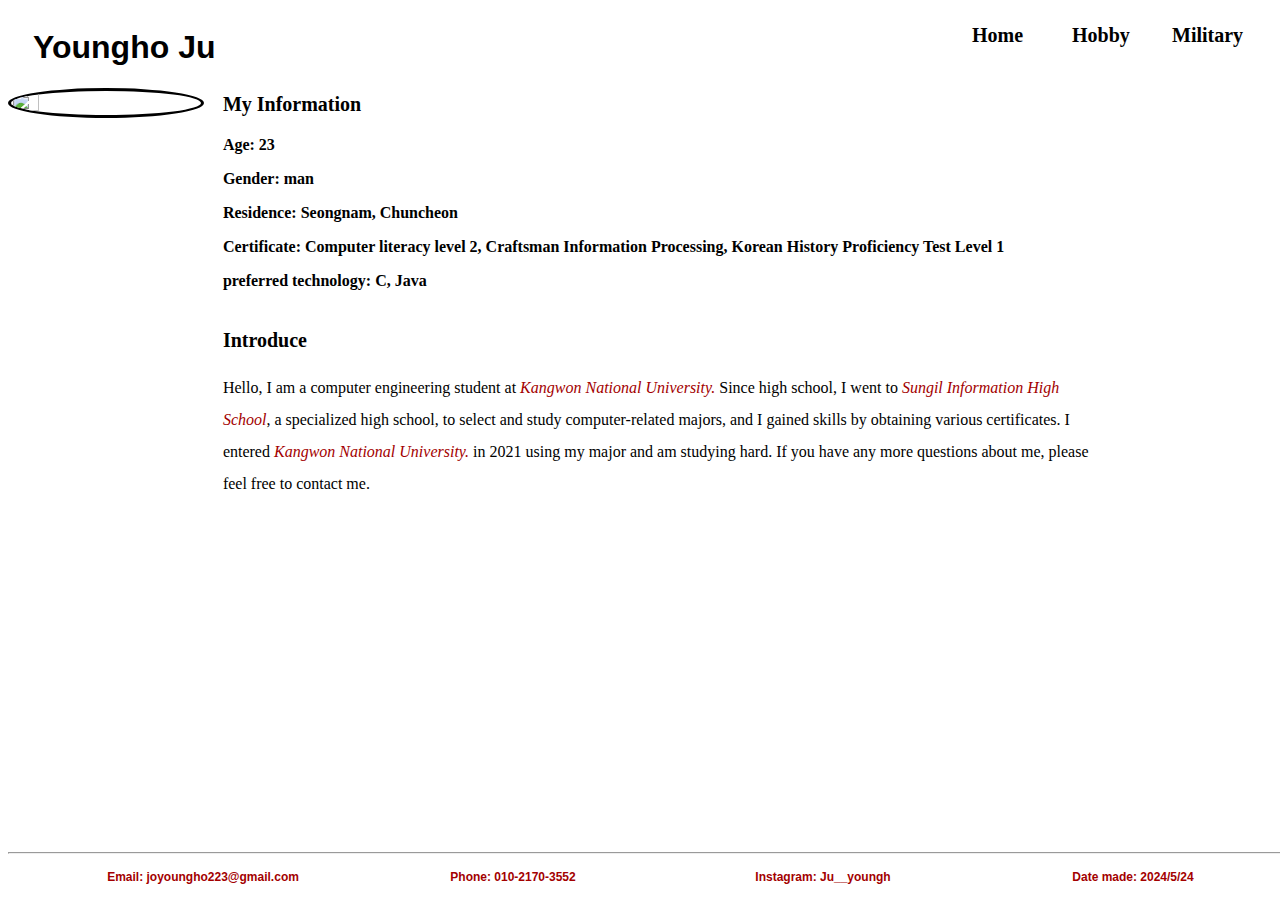
==== index.html @ e76a2777 "Update and rename Youngho.html to index.html" ====
<!DOCTYPE html>
<html lang="en">
<head>
    <meta charset="UTF-8">
    <meta name="viewport" content="user-scalable=no, initial-scale=1, maximum-scale=1">
    <title>Youngho</title>
    <script src="https://code.jquery.com/jquery-3.7.1.js" integrity="sha256-eKhayi8LEQwp4NKxN+CfCh+3qOVUtJn3QNZ0TciWLP4=" crossorigin="anonymous"></script>
    <script src="HoJs.js"></script>
    <link rel="stylesheet" href="HoStyle.css">
    
</head>
<body>
    <div id="Home" class="Block">
        <header>
            <h1 id="title"><a href="Youngho.html">Youngho Ju</a></h1>
            <nav>
                <ul class="nav">
                    <li class="nav-item" id="home"><a href="#Home">Home</a></li>
                    <li class="nav-item" id="hobby"><a href="#Hobby">Hobby</a></li>
                    <li class="nav-item" id="mili"><a href="#Military">Military</a></li>
                </ul>
            </nav>
        </header>
        <section>
            <div id="profil">
                <img src="profil.jpg" alt="" id="Homeimg">
                <p class="intro" id="introm"><b>My Information</b></p>
                <p class="intro"><b>Age: 23</b></p>
                <p class="intro"><b>Gender: man</b></p>
                <p class="intro"><b>Residence: Seongnam, Chuncheon</b></p>
                <p class="intro"><b>Certificate: Computer literacy level 2, Craftsman Information Processing, 
                 Korean History Proficiency Test Level 1</b></p>
                <p class="intro"><b>preferred technology: C, Java</b></p>
        </div>
        <br>
        <p class="intro" id="introm"><b>Introduce</b></p>
        <p class="intro" id="introtext">Hello, I am a computer engineering student at 
            <em><a href="https://wwwk.kangwon.ac.kr/www/index.do">Kangwon National University. </a></em>
            Since high school, I went to <em><a href="https://sungili-h.goesn.kr/sungili-h/main.do">Sungil Information High School</a></em>, 
            a specialized high school, to select and study 
            computer-related majors, and I gained skills 
            by obtaining various certificates. I entered 
            <em><a href="https://wwwk.kangwon.ac.kr/www/index.do">Kangwon National University. </a></em> 
            in 2021 using my major and am studying hard. 
            If you have any more questions about me, 
            please feel free to contact me.</p>
        </section>
        <footer class="Homefooter">
            <hr>
            <ul>
                <li id="email" class="footer-item">Email: <a href="mailto:joyoungho223@gmail.com">joyoungho223@gmail.com</a></li>
                <li id="phone-number"class="footer-item">Phone: 010-2170-3552</li>
                <li class="footer-item">Instagram: <a href="https://www.instagram.com/ju__youngh/">Ju__youngh</a></li>
                <li class="footer-item">Date made: 2024/5/24</li>
            </ul>
        </footer>
    </div>

    <div id="Hobby" class="None">
        <header>
            <h1 id="title"><a href="Youngho.html">Youngho Ju</a></h1>
            <nav>
                <ul class="nav">
                    <li class="nav-item" id="home"><a href="#Home">Home</a></li>
                    <li class="nav-item" id="hobby"><a href="#Hobby">Hobby</a></li>
                    <li class="nav-item" id="mili"><a href="#Military">Military</a></li>
                </ul>
            </nav>
        </header>
        <section id="Hobby_main">
            <h2>My Hobby</h2>
            <p>Introducing my favorite hobbies.</p>
            <hr>
            <div id="Hobby1">
                <h3>1. Guitar</h3>
                <p id="Hobytext">I like playing the guitar and covering various songs. 
                I also play the electric guitar and participate in the 
                'RMPC' band club, the school's central club.</p>
                <img src="Guitar1.jpg" alt="guitar" id="Guitar1">
                <video controls="controls" width="20%" height="15%" id="Hobbyvideo">
                <source src="Guitar2.mp4" type="video/mp4">
                </video>
            </div>
            <div id="Hobby2">
                <h3>2. Travel</h3>
                <p id="Hobytext">I like to go around many places, explore new places, 
                    and come into contact with different cultures. 
                    Traveling is more than just about visiting new places, 
                    it is an opportunity to broaden your horizons and 
                    learn different perspectives. 
                    Also, traveling can relieve stress 
                    and take new inspiration from daily life.</p>
                    <img src="Travel1.webp" alt="Travel" id="Travel1">
                    <img src="Travel2.jpg" alt="Travel" id="Travel2">
                </div>
            <div id="Hobby3">
                <h3>3. Game</h3>
                <p id="Hobytext">I enjoy various genres of games to relieve my stress. 
                    Especially, I like RPG and AOS. I often play games with 
                    my friends, and it's nice to have many opportunities to 
                    increase cooperation and learn teamwork through games. 
                    My favorite games are <em><a href="https://www.leagueoflegends.com/ko-kr/">League of Legends</a></em>, 
                    an Aos game, and <em><a href="https://lostark.game.onstove.com/Main">Lost Ark</a></em>, an RPG game.</p>
                <img src="LostArk.jpg" alt="Game" id="Game1">
                <img src="League.png" alt="Game" id="Game2">
            </div>
        </section>
        <footer class="Hobbyfooter">
            <hr>
            <ul>
                <li id="email" class="footer-item"><a href="mailto:joyoungho223@gmail.com">Email: joyoungho223@gmail.com</a></li>
                <li id="phone-number"class="footer-item">Phone: 010-2170-3552</li>
                <li class="footer-item"><a href="https://www.instagram.com/ju__youngh/">Instagram: Ju__youngh</a></li>
                <li class="footer-item">Date made: 2024/5/24</li>
            </ul>
        </footer>
    </div>
    <div id="Military" class="None">
        <header>
            <h1 id="title"><a href="Youngho.html">Youngho Ju</a></h1>
            <nav>
                <ul class="nav">
                    <li class="nav-item" id="home"><a href="#Home">Home</a></li>
                    <li class="nav-item" id="hobby"><a href="#Hobby">Hobby</a></li>
                    <li class="nav-item" id="mili"><a href="#">Military</a></li>
                </ul>
            </nav>
        </header>
        <section>
            <div id="Mili">
            <h2>Military Experience</h2>
            <img src="MilitaryMain.jpg" alt="Military" id="MilitaryMain">
            <p id="Militext">Introducing my military experience. On this page, I would like to 
                introduce the teamwork I learned through military service, the physical and 
                mental strength I gained through various training, and the knowledge 
                I gained while learning military equipment and techniques. These experiences 
                have had a huge impact on my life, and the lessons and growth 
                I have gained from them have made me a better person.</p>
            </div>
            <br><hr><br>
            <div id="Mili">
                <img src="Military1.jpg" alt="Military" id="Military1">
                <div id="Mili_left">
                <h3>1. Military specialty</h3>
                <p>While serving as a driver, I had the opportunity to drive a variety of military vehicles. 
                    As a towed howitzer driver, I was mainly responsible for vehicles that could be towed, 
                    and in addition to driving, I was able to learn various skills for vehicle 
                    maintenance, management, and safe operation.</p>
                <p>In addition, I served as a PX soldier and chaplain as a second specialty. 
                    I was able to learn responsibility and service spirit through tasks such as 
                    product management, inventory tracking, sales and customer service, 
                    church religious events, and facility management. Additionally, I was able to improve 
                    my interpersonal skills through communicating with a variety of people.</p>
                </div>
            </div>
            <br><br>
            <div id="Mili">
                <img src="Military2.jpg" alt="Military" id="Military2">
                <div id="Mili_right">
                <h3>2. Training experience</h3>
                <p>Training as a towed howitzer operator was very intense and systematic. 
                    we were mainly trained to tow cannons and learn artillery tactics. Through this, 
                    I was able to drive and gain a deep understanding of the importance of vehicle 
                    operation in complex military operations, additionally acquire skills as an artilleryman, 
                    and learn coping skills in tactical situations. Towed artillery training requires 
                    teamwork and precision, which are directly related to survival on the battlefield.</p>
                </div>
            </div>
            <br><br>
            <div id="Mili">
                <img src="Military3.webp" alt="Military" id="Military3">
                <div id="Mili_left">
                <h3>3. Military service period</h3>
                <p>I learned a lot while serving in the military. Military life opened up a new world 
                    to me, and I experienced many challenges and growth in the process. 
                    Living and training with colleagues from different backgrounds taught me how to 
                    cooperate and rely on each other. Additionally, there were many opportunities to 
                    demonstrate leadership while carrying out various military operations. These 
                    experiences developed my patience and perseverance, improved my problem-solving 
                    and coping skills, and became a valuable foundation for my life.</p>
                </div>
            </div>
            <br>
        </section>
        <footer class="Hobbyfooter">
            <hr>
            <ul>
                <li id="email" class="footer-item"><a href="mailto:joyoungho223@gmail.com">Email: joyoungho223@gmail.com</a></li>
                <li id="phone-number"class="footer-item">Phone: 010-2170-3552</li>
                <li class="footer-item"><a href="https://www.instagram.com/ju__youngh/">Instagram: Ju__youngh</a></li>
                <li class="footer-item">Date made: 2024/5/24</li>
            </ul>
        </footer>
    </div>
</body>
</html>
---- HoStyle.css ----
.None{display: none;}
.Block{display: block;}

header a{
    text-decoration: none;
    color: black;
    text-align: center;
}
header a:active{color:gray;}
header{overflow: hidden;}

ul{overflow: hidden; list-style: none;}
li{float: left; padding: 0; margin: 0;}

.nav{float: right;}
.nav-item{width: 100px;}
.nav-item{
    font-size: 20px;
    font-weight: bold;
    font-family: math;}

#profil{overflow: hidden;}
#title{float: left; font-family: sans-serif; padding-left: 25px;}
#Homeimg{
    width: 15%; height: 15%;
    border: 3px solid black;
    border-radius: 50%;
    float:  left;}

#introm{margin-top: 5px; font-size: 20px;}
.intro{padding-left: 17%; width: 80%;}
#introtext{line-height: 200%; width: 70%;}

section a{
    text-decoration: none;
    color: #a30000;
    text-align: center;}
section a:active{color:#800020;}

footer a{
    text-decoration: none;
    color: #a30000;
    text-align: center;}
footer a:active{color:#800020;}

.Homefooter{
    text-align: center;
    background-color: white;
    width: 100%;
    bottom: 0px;
    color: #a30000;
    position: fixed;
}
.Hobbyfooter{
    text-align: center;
    background-color: white;
    width: 100%;
    bottom: 0px;
    color: #a30000;
}
.footer-item{
    width: 25%;
    font-weight: bold;
    font-family: sans-serif;
    font-size: 75%;
}

#Hobby_main{padding-left: 5%;}
#Travel1{
    width: 25%;
    height: 25%;
    border: 3px solid black;
    border-radius: 30px;
}
#Travel2{
    width: 44%;
    height: 44%;
    border: 3px solid black;
    border-radius: 30px;
    margin-left: 30px;
}
#Guitar1{
    width: 47%;
    height: 47%;
    border: 3px solid black;
    border-radius: 30px;
}
#Hobbyvideo{
    border: 3px solid black;
    margin-left: 30px;
    border-radius: 30px;
}
#Game1{
    width: 23%;
    height: 23%;
    border: 3px solid black;
    border-radius: 30px;
}
#Game2{
    width: 40%;
    height: 40%;
    border: 3px solid black;
    margin-left: 50px;
    border-radius: 30px;
}
#Hobby3{margin-bottom: 50px;}
#Hobytext{width: 80%;}


#Mili{
    overflow: hidden;
    width: 90%;
    margin-left: 5%;
}
#MilitaryMain{
    width: 20%;
    height: 20%;
    margin-left: 2%;
    border: 3px solid black;
    border-radius: 50%;
    float:  left;
}
#Militext{
    margin-top: 2.5%;
    margin-left: 27%;
    width: 50%;
    line-height: 200%;
}
#Mili_right{margin-left: 33%;}
#Mili_left p{margin-left: 3%;}
#Mili_right p{margin-left: 3%;}

#Military1{
    width: 18%;
    height: 18%;
    margin-right: 4%;
    float: right;
    border-radius: 20px;
}
#Military2{
    width: 30%;
    height: 30%;
    float: left;
    border-radius: 15px;
}
#Military3{
    width: 18%;
    height: 18%;
    margin-right: 4%;
    float: right;
    border-radius: 10px;
}

@media screen and (max-width:767px) {
    .intro{font-size: 75%;}
    #introm{font-size: 15px;} 
    .footer-item{font-size: 8px;}
    #Hobby p{font-size: 12px;}
    #Hobby h2{font-size: 20px;}
    #Military p{font-size: 10px;}
    #Military h2{font-size: 20px;}
}
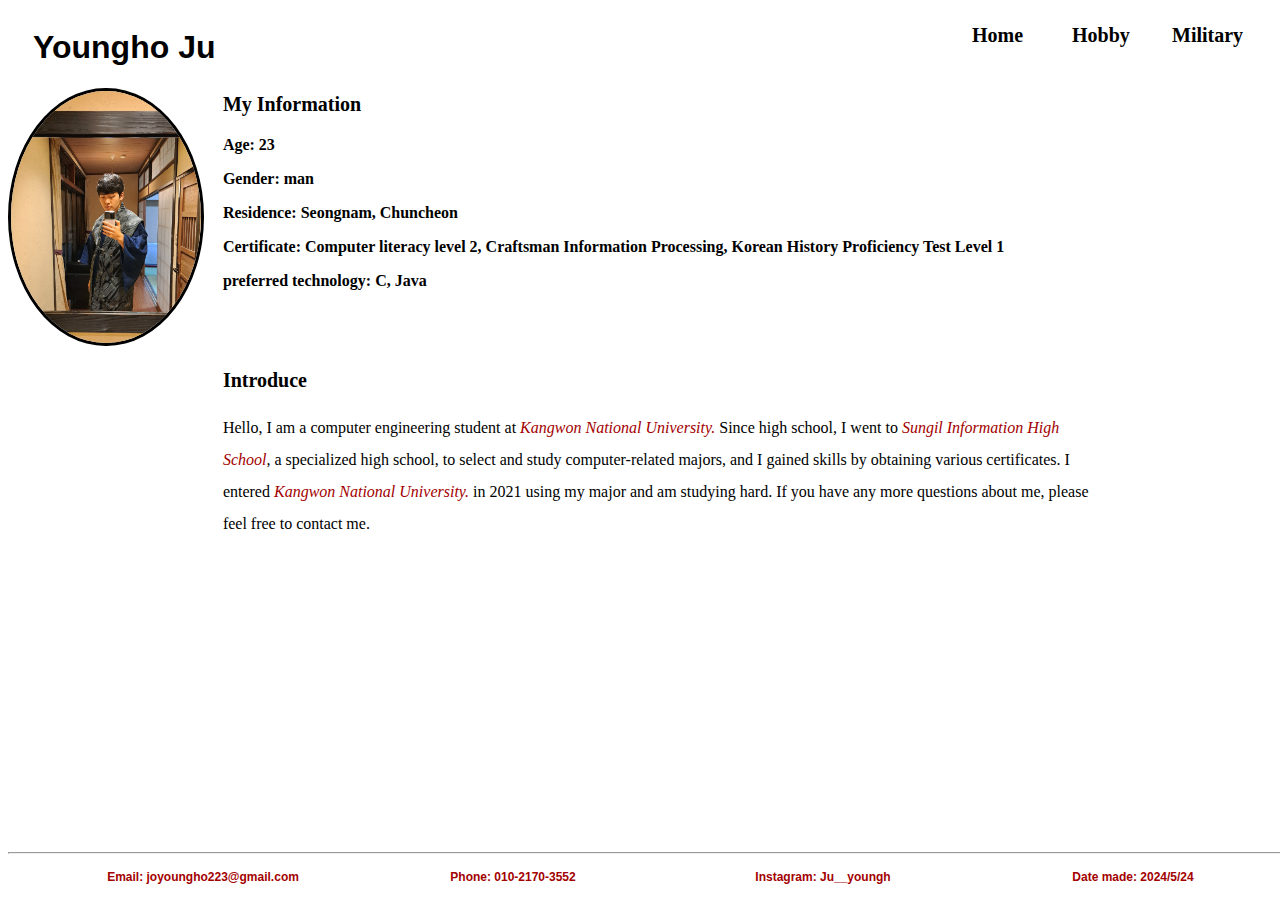
==== commit 48477421: "Update index.html" ====
--- a/index.html
+++ b/index.html
@@ -12,7 +12,7 @@
 <body>
     <div id="Home" class="Block">
         <header>
-            <h1 id="title"><a href="Youngho.html">Youngho Ju</a></h1>
+            <h1 id="title"><a href="index.html">Youngho Ju</a></h1>
             <nav>
                 <ul class="nav">
                     <li class="nav-item" id="home"><a href="#Home">Home</a></li>
@@ -58,7 +58,7 @@
 
     <div id="Hobby" class="None">
         <header>
-            <h1 id="title"><a href="Youngho.html">Youngho Ju</a></h1>
+            <h1 id="title"><a href="index.html">Youngho Ju</a></h1>
             <nav>
                 <ul class="nav">
                     <li class="nav-item" id="home"><a href="#Home">Home</a></li>
@@ -117,7 +117,7 @@
     </div>
     <div id="Military" class="None">
         <header>
-            <h1 id="title"><a href="Youngho.html">Youngho Ju</a></h1>
+            <h1 id="title"><a href="index.html">Youngho Ju</a></h1>
             <nav>
                 <ul class="nav">
                     <li class="nav-item" id="home"><a href="#Home">Home</a></li>
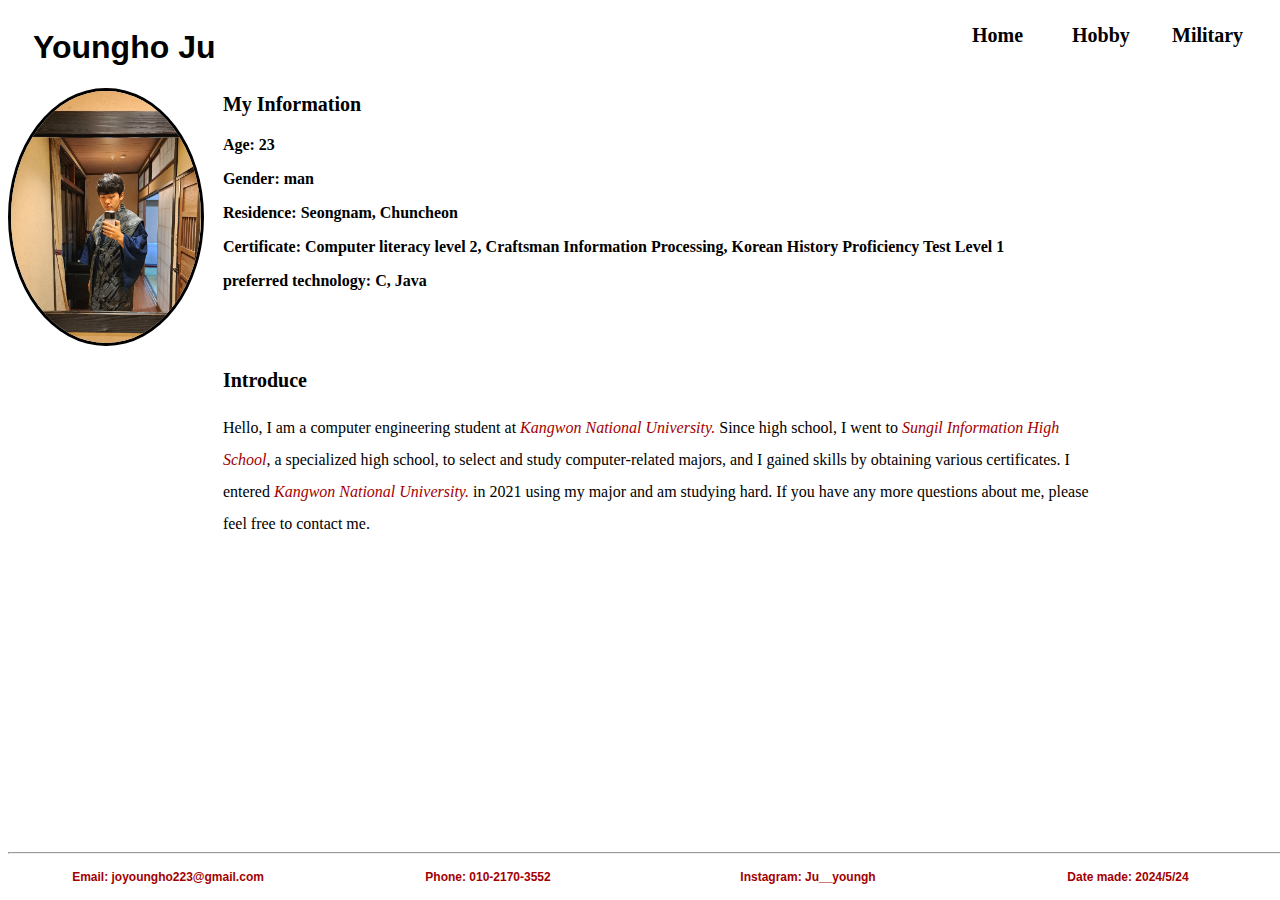
==== commit ebaee822: "Update index.html" ====
--- a/index.html
+++ b/index.html
@@ -77,7 +77,7 @@
                 I also play the electric guitar and participate in the 
                 'RMPC' band club, the school's central club.</p>
                 <img src="Guitar1.jpg" alt="guitar" id="Guitar1">
-                <video controls="controls" width="20%" height="15%" id="Hobbyvideo">
+                <video controls="controls" width="27.5%" id="Hobbyvideo">
                 <source src="Guitar2.mp4" type="video/mp4">
                 </video>
             </div>
--- a/HoStyle.css
+++ b/HoStyle.css
@@ -10,7 +10,7 @@
 header a:active{color:gray;}
 header{overflow: hidden;}
 
-ul{overflow: hidden; list-style: none;}
+ul{overflow: hidden; list-style: none; padding: 0;}
 li{float: left; padding: 0; margin: 0;}
 
 .nav{float: right;}
@@ -155,9 +155,9 @@
 @media screen and (max-width:767px) {
     .intro{font-size: 75%;}
     #introm{font-size: 15px;} 
-    .footer-item{font-size: 8px;}
+    .footer-item{font-size: 7px;}
     #Hobby p{font-size: 12px;}
     #Hobby h2{font-size: 20px;}
     #Military p{font-size: 10px;}
     #Military h2{font-size: 20px;}
-}+}
